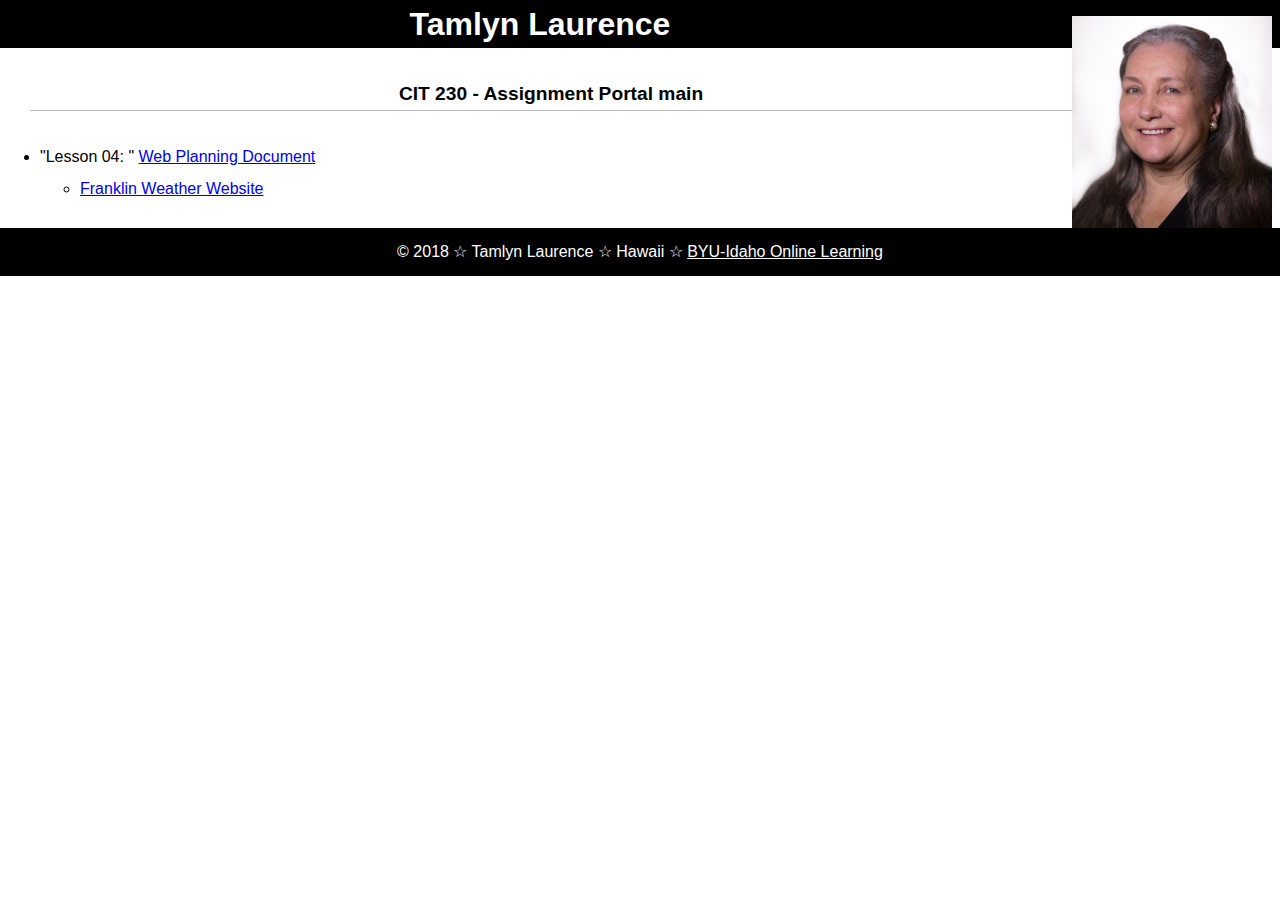
==== index.html @ 41ecc1c2 "Update index.html" ====
<!DOCTYPE html>
<html lang="en-US" class=">
  <head>
    <meta charset="UTF-8">
    <meta name="viewport" content="width=device-width, initial-scale=1">
    <title>CIT 230 - Assignment Portal | Tamlyn Laurence | BYU-Idaho</title>
    <meta name="description" content="Assignment portal page for Tamlyn Laurence in CIT 230: Web Frontend Developement at Brigham Young University-Idaho.">
    
    <link rel="stylesheet" href="styles/main.css">
  </head>

  <body>
    <header>
      <img src="images/tLaurence500.jpg" width="200" alt="Profile Picture">
      <h1>Tamlyn Laurence</h1>
    </header>
    <nav>
         <!--This will be the future navigation.-->
    </nav>
    <main>
      <h2>CIT 230 - Assignment Portal main</h2>
      <ul>
         <li>
          "Lesson 04: "
          <a href="CIT230/assignments/lesson-4/web-planning-document.pdf">Web Planning Document</a>
        </li>
        <ul>
        <li>
          <a href="CIT230/assignments/lesson-4/franklin-4.html"> Franklin Weather Website</a>
        </li></ul>
      </ul>
    </main>
    <footer>
      <p>&copy; 2018 &star; Tamlyn Laurence &star; Hawaii &star; <a href="http://www.byui.edu/online">BYU-Idaho Online Learning</a></p>
    </footer>     
  </body>
</html
---- styles/main.css ----
/* CIT 230 - Assignment Portal CSS Template */
/* You may use #HEX or color names */

/* * is a wildcard referring to all elements. */
* { margin: 0; box-sizing: border-box; } 

body { 
    font-size: 16px; 
    line-height: 32px;
    font-family:  Ubuntu, sans-serif ;
    color:  black ;

}

h1 {
    font-size: 2rem;
    color:  white ;
	text-align: center;
}


h2 {
    font-size: 1.2rem;
    text-align: center;
    border-bottom: 1px solid #bbb;
	margin: 30px;

}


}
header, main, footer {
    margin: 1.25rem auto;
    padding:  .5rem;
    max-width: 800px;
}

header, footer {
	padding: 0.5rem;
}

header, footer, footer a {
    text-align: center;
    background-color: black;
    color: white
	;
}

header img {
    width: 200px;
    height: auto;
    float: right;
	margin-top: 0.5rem;

}

main {
	height: 150px;

}

footer {
	background-color: black;
    font-size:  1rem;
}
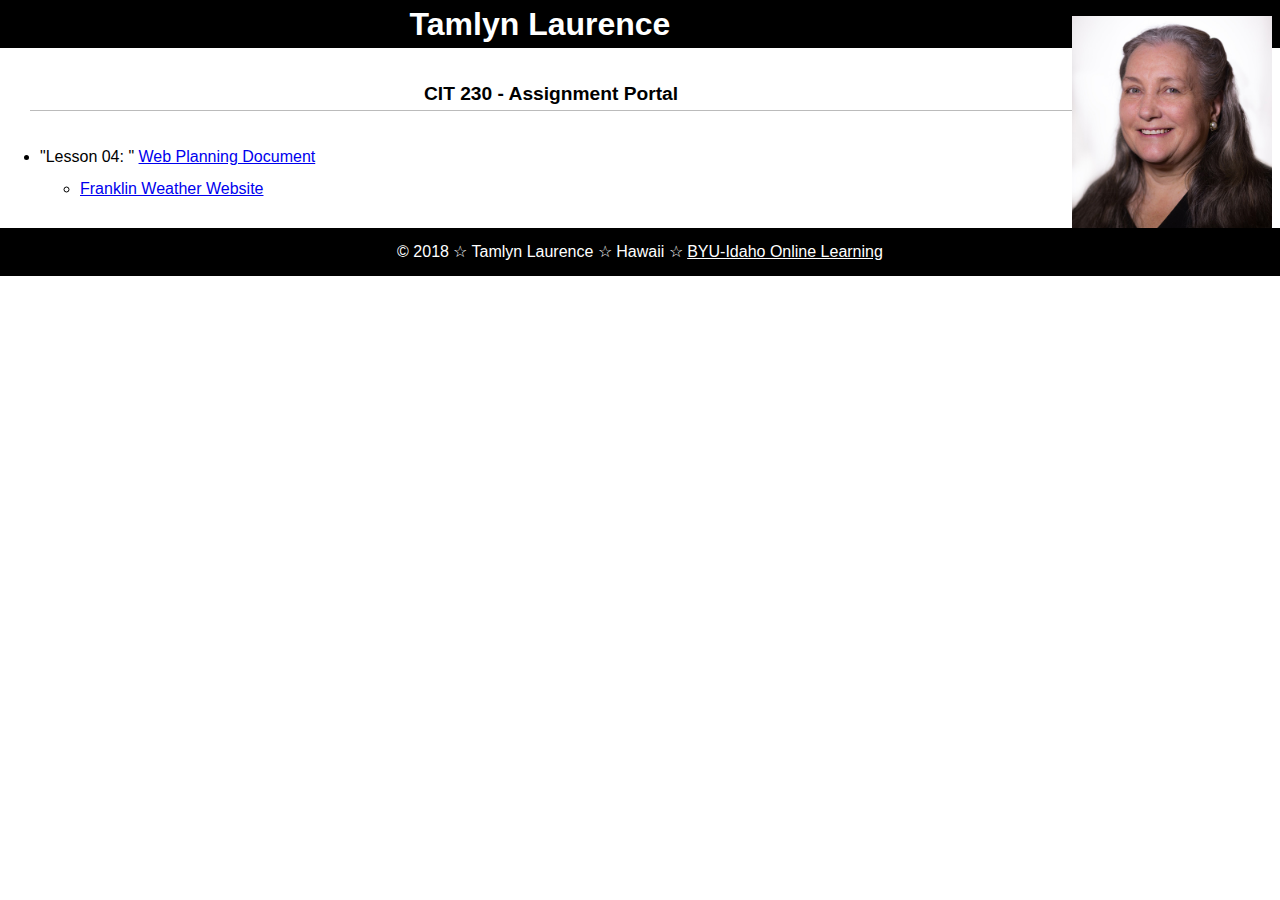
==== commit 71d5c2ca: "Update index.html" ====
--- a/index.html
+++ b/index.html
@@ -18,7 +18,7 @@
          <!--This will be the future navigation.-->
     </nav>
     <main>
-      <h2>CIT 230 - Assignment Portal main</h2>
+      <h2>CIT 230 - Assignment Portal</h2>
       <ul>
          <li>
           "Lesson 04: "
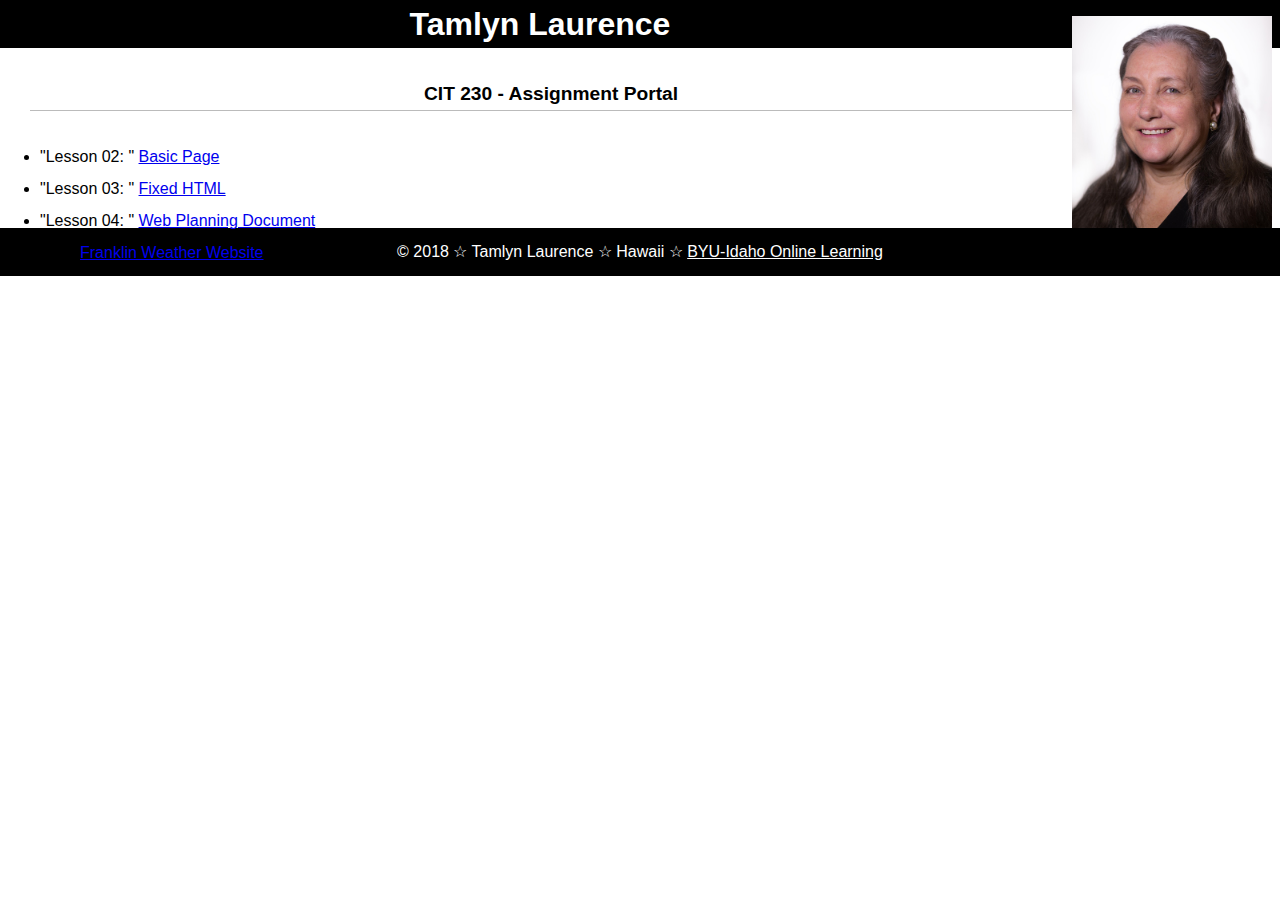
==== commit ba4fb939: "Update index.html" ====
--- a/index.html
+++ b/index.html
@@ -20,6 +20,14 @@
     <main>
       <h2>CIT 230 - Assignment Portal</h2>
       <ul>
+        <li>
+          "Lesson 02: "
+          <a href="basicpage.html">Basic Page</a>
+        </li>
+        <li>
+          "Lesson 03: "
+          <a href="CIT230/assignments/lesson-3/fixedhtml.html">Fixed HTML</a>
+        </li>                                                              
          <li>
           "Lesson 04: "
           <a href="CIT230/assignments/lesson-4/web-planning-document.pdf">Web Planning Document</a>
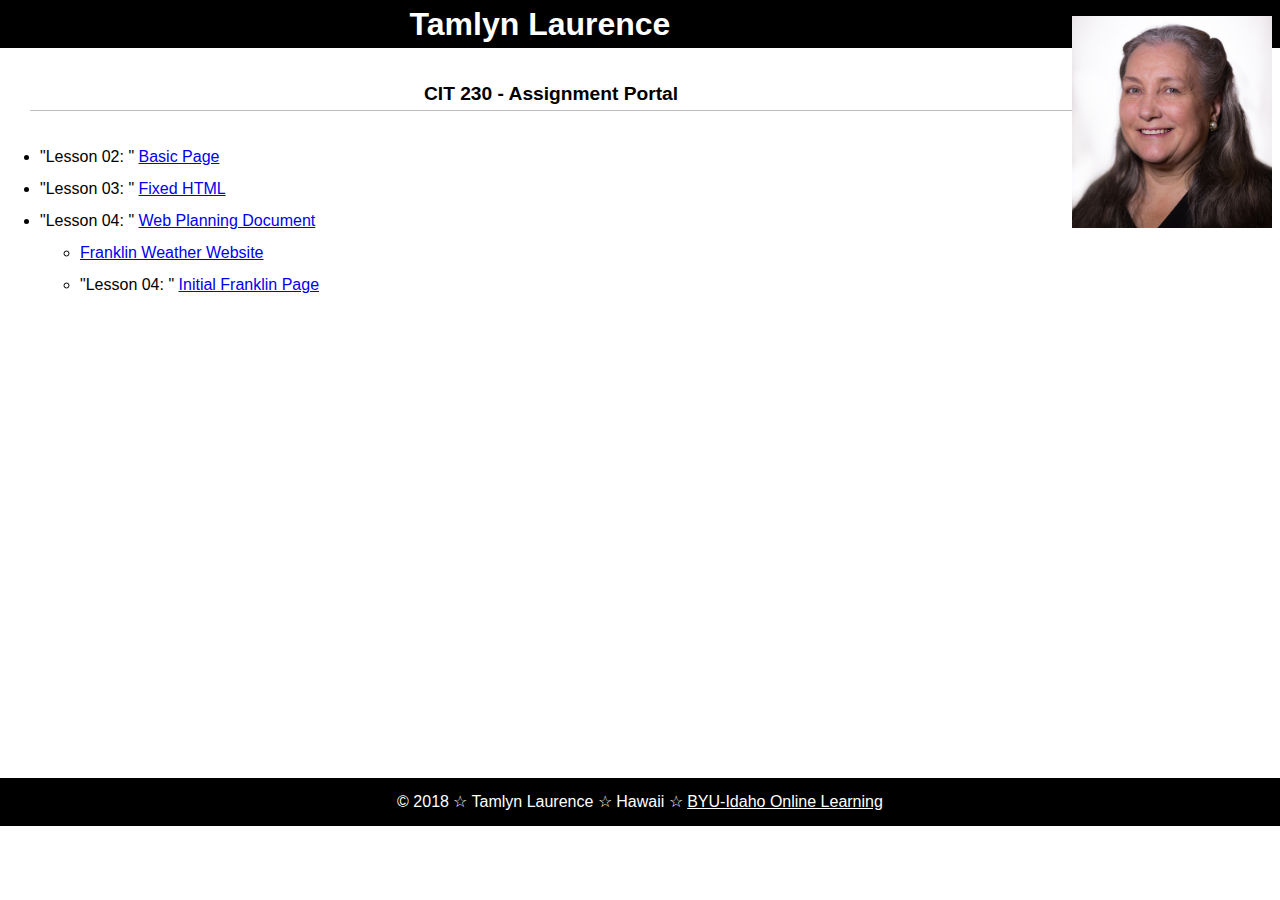
==== commit 3d019270: "Update index.html" ====
--- a/index.html
+++ b/index.html
@@ -22,7 +22,7 @@
       <ul>
         <li>
           "Lesson 02: "
-          <a href="basicpage.html">Basic Page</a>
+          <a href="CIT230/basicpage.html">Basic Page</a>
         </li>
         <li>
           "Lesson 03: "
@@ -35,6 +35,10 @@
         <ul>
         <li>
           <a href="CIT230/assignments/lesson-4/franklin-4.html"> Franklin Weather Website</a>
+        </li>
+                                                                        <li>
+          "Lesson 04: "
+          <a href="CIT230/assignments/lesson-5/web-planning-document.pdf">Initial Franklin Page</a>
         </li></ul>
       </ul>
     </main>
--- a/styles/main.css
+++ b/styles/main.css
@@ -55,11 +55,11 @@
 }
 
 main {
-	height: 150px;
+	height: 700px;
 
 }
 
 footer {
 	background-color: black;
     font-size:  1rem;
-}+}
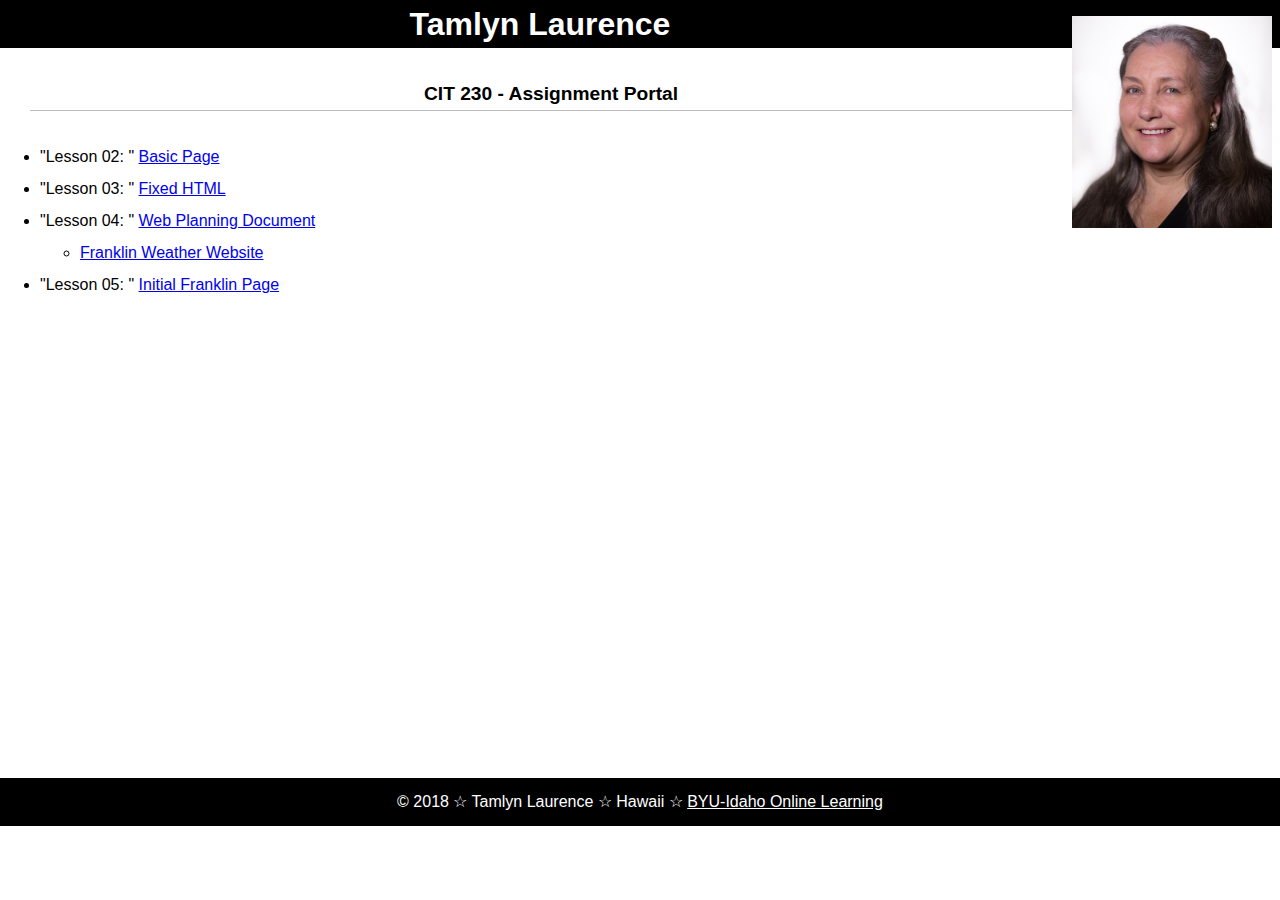
==== commit b659efa9: "Update index.html" ====
--- a/index.html
+++ b/index.html
@@ -35,11 +35,11 @@
         <ul>
         <li>
           <a href="CIT230/assignments/lesson-4/franklin-4.html"> Franklin Weather Website</a>
+        </li></ul>
+        <li>
+          "Lesson 05: "
+          <a href="CIT230/assignments/lesson-5/web-planning-document.pdf">Initial Franklin Page</a>
         </li>
-                                                                        <li>
-          "Lesson 04: "
-          <a href="CIT230/assignments/lesson-5/web-planning-document.pdf">Initial Franklin Page</a>
-        </li></ul>
       </ul>
     </main>
     <footer>
